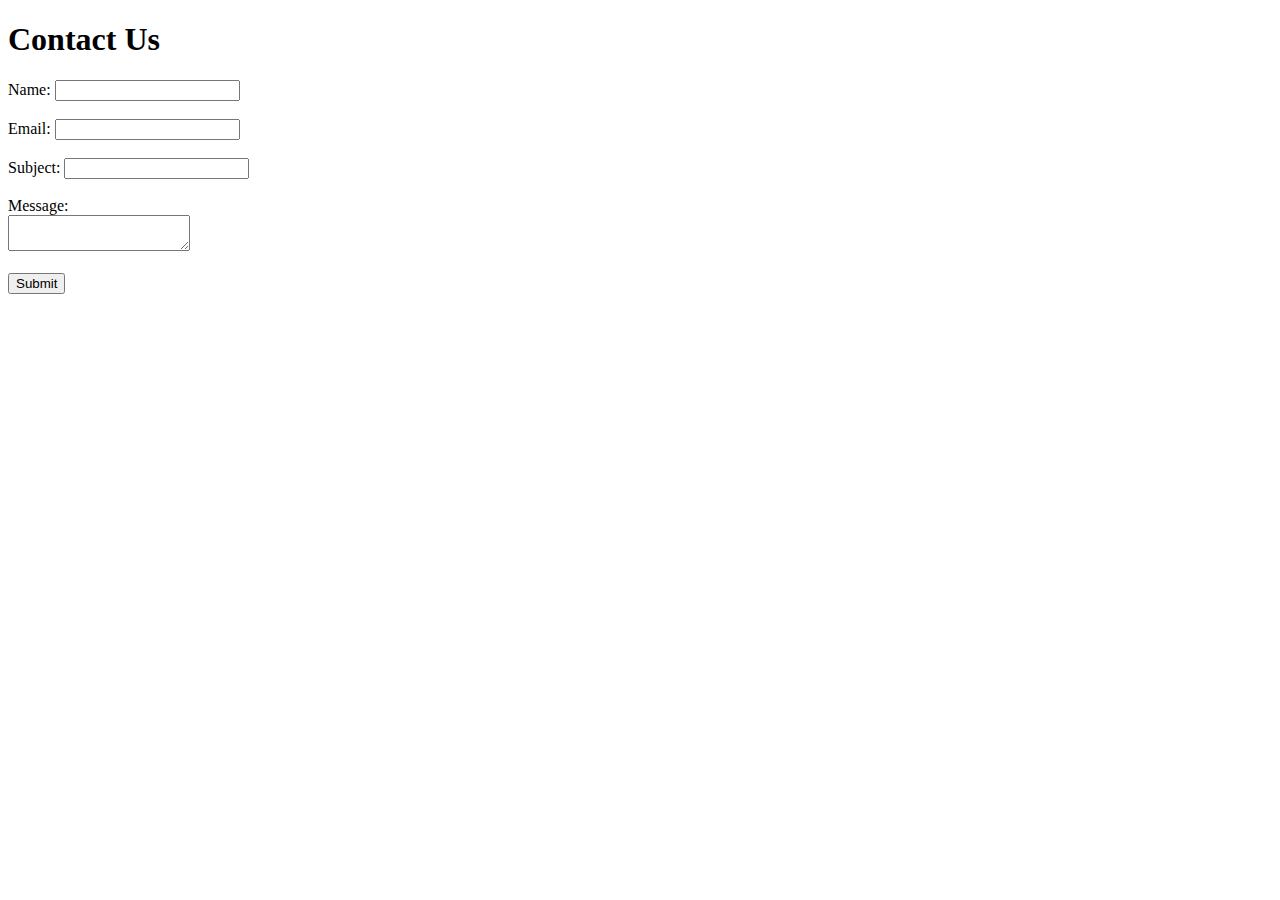
==== testingPage.html @ a6580ab2 "Saving" ====
<!DOCTYPE html>
<html>
<head>
  <title>Contact Us</title>
</head>
<body>
  <h1>Contact Us</h1>

  <form id="contactForm">
    <label for="name">Name:</label>
    <input type="text" id="name" name="name" required><br><br>

    <label for="email">Email:</label>
    <input type="email" id="email" name="email" required><br><br>

    <label for="subject">Subject:</label>
    <input type="text" id="subject" name="subject" required><br><br>

    <label for="message">Message:</label><br>
    <textarea id="message" name="message" required></textarea><br><br>

    <input type="submit" value="Submit">
  </form>

  <script src="https://cdn.emailjs.com/sdk/2.6.4/email.min.js"></script>
  <script>
    (function() {
      emailjs.init("864@Chaun"); // Replace YOUR_USER_ID with your EmailJS user ID

      document.getElementById('contactForm').addEventListener('submit', function(event) {
        event.preventDefault(); // Prevent form submission

        // Get form values
        const name = document.getElementById('name').value;
        const email = document.getElementById('email').value;
        const subject = document.getElementById('subject').value;
        const message = document.getElementById('message').value;

        // Prepare the email parameters
        const emailParams = {
          from_name: name,
          from_email: email,
          to_name: "Evans Chaun", // Replace with the recipient's name
          subject: subject,
          message: message
        };

        // Send the email
        emailjs.send("864@Chaun", "864@Chaun", emailParams)
          .then(function(response) {
            alert("Email sent successfully!");
            // Optionally, you can reset the form after successful submission
            document.getElementById('contactForm').reset();
          }, function(error) {
            alert("Failed to send email. Please try again later.");
            console.error("Email send error:", error);
          });
      });
    })();
  </script>
</body>
</html>
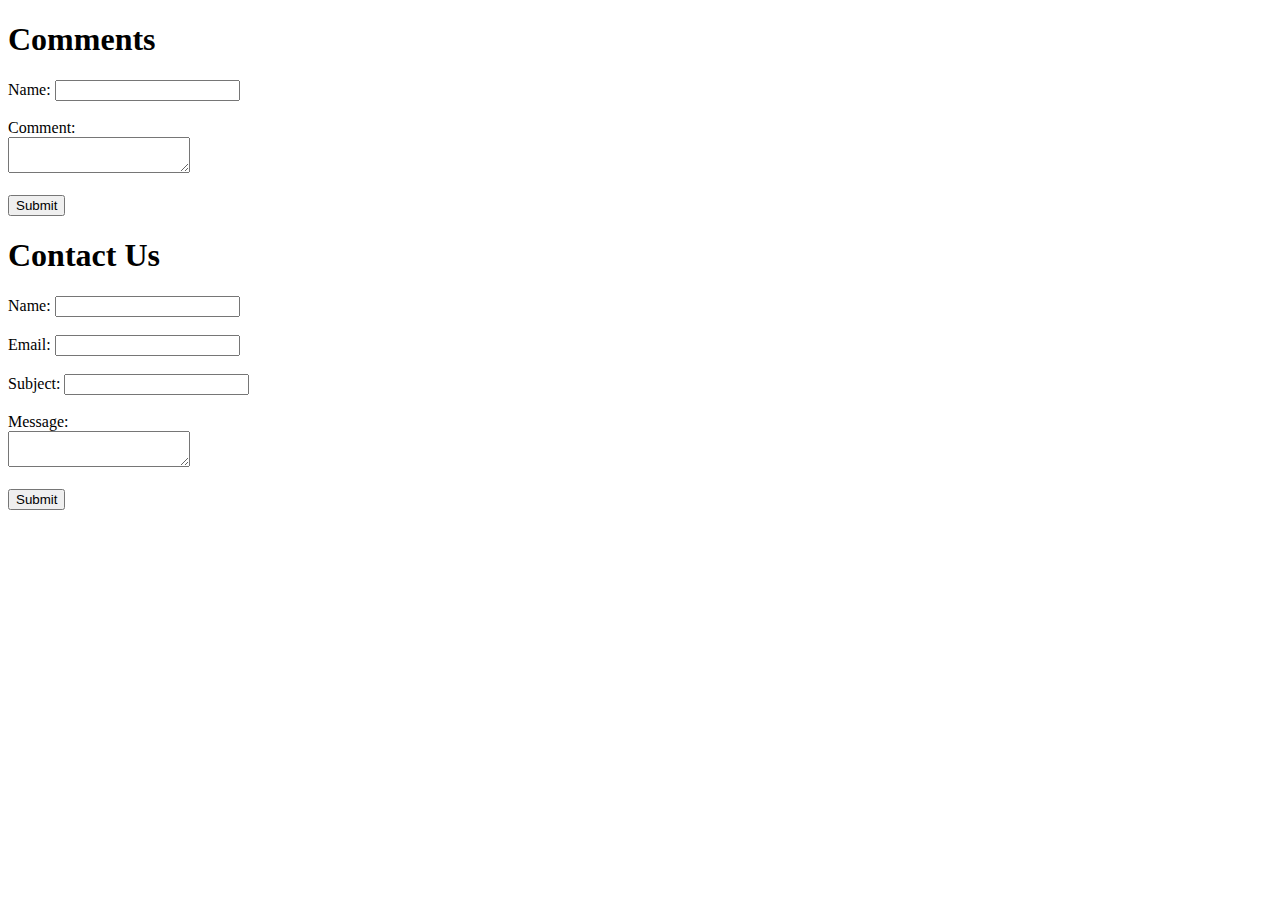
==== commit e6f3cfe3: "Update" ====
--- a/testingPage.html
+++ b/testingPage.html
@@ -4,6 +4,22 @@
   <title>Contact Us</title>
 </head>
 <body>
+  <div id="comments"></div>
+  <!-- comment -->
+  <h1>Comments</h1>
+
+  <form id="commentForm">
+    <label for="name">Name:</label>
+    <input type="text" id="name" required><br><br>
+
+    <label for="comment">Comment:</label><br>
+    <textarea id="comment" required></textarea><br><br>
+
+    <button type="submit">Submit</button>
+  </form>
+
+  <div id="comments"></div>
+  <!-- end -->
   <h1>Contact Us</h1>
 
   <form id="contactForm">
@@ -57,6 +73,70 @@
           });
       });
     })();
+    // comment
+    document.getElementById('commentForm').addEventListener('submit', function(event) {
+  event.preventDefault(); // Prevent form submission
+
+  // Get form values
+  const name = document.getElementById('name').value;
+  const comment = document.getElementById('comment').value;
+
+  // Create new comment element
+  const newComment = document.createElement('div');
+  newComment.innerHTML = `<strong>${name}</strong>: ${comment}`;
+
+  // Append new comment to comments container
+  document.getElementById('comments').appendChild(newComment);
+
+  // Reset the form
+  document.getElementById('commentForm').reset();
+});
+// Display
+
+// Array to store comments
+const comments = [];
+
+document.getElementById('commentForm').addEventListener('submit', function(event) {
+  event.preventDefault(); // Prevent form submission
+
+  // Get form values
+  const name = document.getElementById('name').value;
+  const comment = document.getElementById('comment').value;
+
+  // Create new comment object
+  const newComment = {
+    name: name,
+    comment: comment
+  };
+
+  // Add new comment to the array
+  comments.push(newComment);
+
+  // Reset the form
+  document.getElementById('commentForm').reset();
+
+  // Display all comments
+  displayComments();
+});
+
+function displayComments() {
+  // Get the comments container element
+  const commentsContainer = document.getElementById('comments');
+
+  // Clear the comments container
+  commentsContainer.innerHTML = '';
+
+  // Iterate over the comments array and generate HTML elements
+  comments.forEach(function(comment) {
+    // Create new comment element
+    const commentElement = document.createElement('div');
+    commentElement.innerHTML = `<strong>${comment.name}</strong>: ${comment.comment}`;
+
+    // Append new comment to comments container
+    commentsContainer.appendChild(commentElement);
+  });
+}
+
   </script>
 </body>
 </html>
